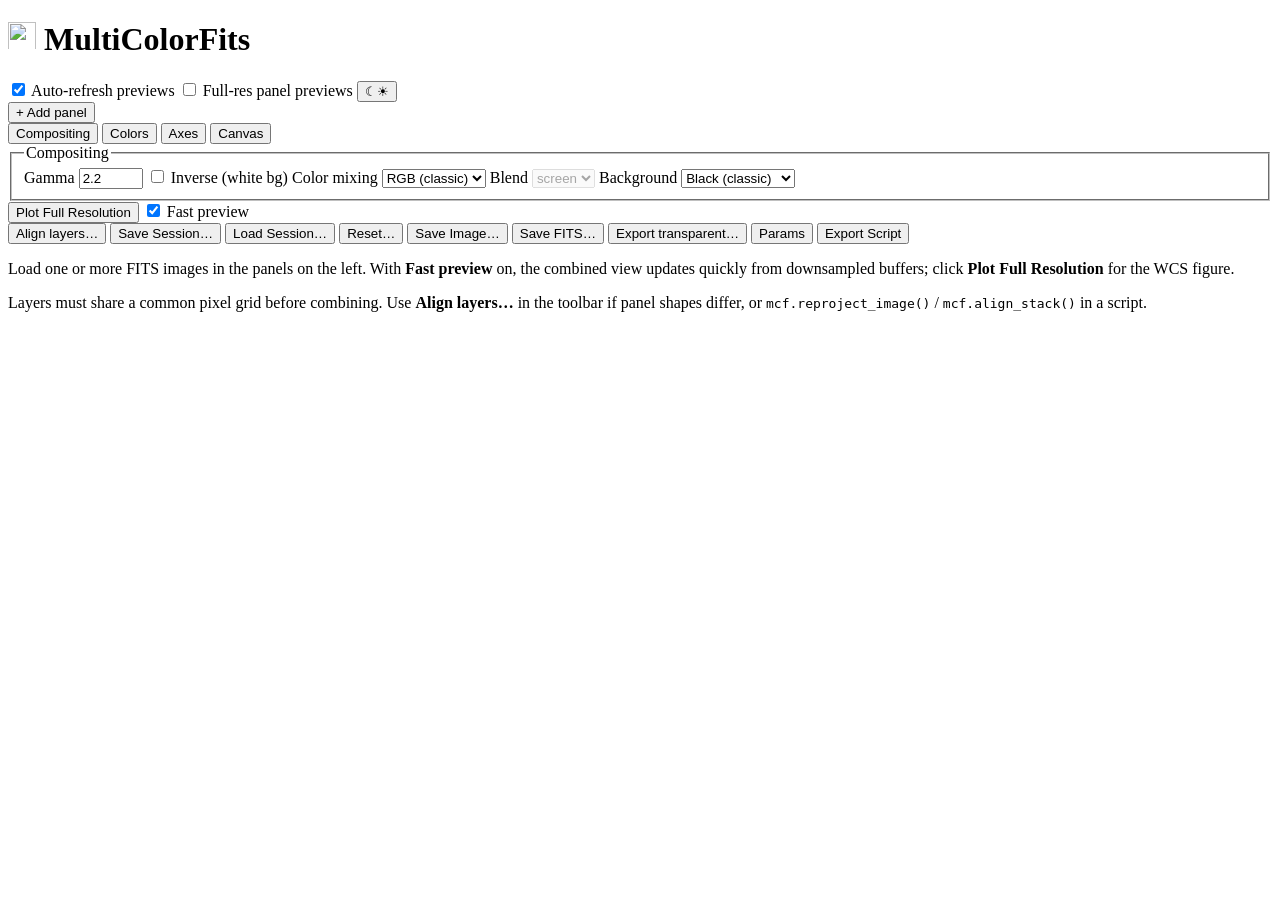
==== multicolorfits/gui_web/static/index.html @ 0d3099f5 "Release multicolorfits 3.0.0: traits-free package, session GUIs, and docs. Replace the monolithic Tr" ====
<!DOCTYPE html>
<html lang="en">
<head>
<meta charset="utf-8">
<title>MultiColorFits</title>
<meta name="viewport" content="width=device-width, initial-scale=1">
<link rel="icon" href="/static/logo_favicon.png" type="image/png" sizes="64x64">
<link rel="icon" href="/static/logo_favicon-32.png" type="image/png" sizes="32x32">
<link rel="icon" href="/static/logo_favicon.svg" type="image/svg+xml">
<link rel="stylesheet" href="/static/style.css?v=3.0.0b7">
<script>
  // Apply the saved (or OS-preferred) theme before first paint to avoid a flash.
  (function () {
    try {
      var param = new URLSearchParams(window.location.search).get('theme');
      var saved = (param === 'light' || param === 'dark') ? param : localStorage.getItem('mcf-theme');
      var theme = saved || (window.matchMedia &&
        window.matchMedia('(prefers-color-scheme: light)').matches ? 'light' : 'dark');
      document.documentElement.setAttribute('data-theme', theme);
    } catch (e) { document.documentElement.setAttribute('data-theme', 'dark'); }
  })();
</script>
</head>
<body>

<header>
  <h1 class="brand-title">
    <img class="brand-mark" src="/static/mcf-mark.svg" width="28" height="28" alt="">
    <span class="brand-text"><span class="brand-muted">Multi</span><span class="brand-color" aria-label="Color"><span>C</span><span>o</span><span>l</span><span>o</span><span>r</span></span><span class="brand-muted">Fits</span></span>
  </h1>
  <div class="header-controls">
    <label class="chk"><input type="checkbox" id="autorefresh" checked> Auto-refresh previews</label>
    <label class="chk" title="Panel thumbnails use full FITS resolution (slower when adjusting sliders). Default is a fast downsampled float32 preview.">
      <input type="checkbox" id="panel-preview-hd"> Full-res panel previews
    </label>
    <button id="theme-toggle" type="button" title="Toggle light / dark theme">
      <span class="theme-dark-icon">&#9790;</span><span class="theme-light-icon">&#9728;</span>
    </button>
  </div>
</header>

<main>
  <!-- Left: image panels -->
  <aside id="panels-col">
    <section id="panels"></section>
    <div id="panels-actions">
      <button type="button" id="btn-add-panel"
              title="Add another image panel (up to 16)">+ Add panel</button>
    </div>
  </aside>

  <!-- Right: combined view -->
  <section id="combined">
    <div class="compose-panel">
      <nav class="compose-tabs" role="tablist" aria-label="Combined image settings">
        <button type="button" class="compose-tab active" role="tab" aria-selected="true" data-tab="compositing">Compositing</button>
        <button type="button" class="compose-tab" role="tab" aria-selected="false" data-tab="colors">Colors</button>
        <button type="button" class="compose-tab" role="tab" aria-selected="false" data-tab="axes">Axes</button>
        <button type="button" class="compose-tab" role="tab" aria-selected="false" data-tab="canvas">Canvas</button>
      </nav>
      <div class="compose-tabpanels">
        <div class="compose-tabpanel active" id="compose-tab-compositing" role="tabpanel">
          <fieldset class="control-group">
            <legend>Compositing</legend>
        <label title="Compose gamma. Affects the combined image (classic RGB midtones, and RYB/Lab/CMYK tone). Single-panel thumbnails intentionally look the same at any gamma.">Gamma <input type="number" id="gamma" value="2.2" min="0.1" max="10" step="0.1"></label>
        <label class="chk"><input type="checkbox" id="inverse"> Inverse (white bg)</label>
        <label title="How overlapping layer colors are combined. RGB is the classic channel sum; Lab/HSV/HSL mix in a perceptual color space and avoid washing out to white; RYB mixes subtractively like paint (yellow+blue=green).">Color mixing
          <select id="combine-mode">
            <option value="rgb">RGB (classic)</option>
            <option value="lab">CIE Lab</option>
            <option value="hsv">HSV</option>
            <option value="hsl">HSL</option>
            <option value="ryb">RYB (paint)</option>
            <option value="cmyk">CMYK (print)</option>
          </select>
        </label>
        <label title="How layer brightnesses combine (Lab/HSV/HSL only). screen accumulates gracefully; sum is closest to classic RGB; max shows the brightest layer; mean averages.">Blend
          <select id="combine-blend" disabled>
            <option value="screen">screen</option>
            <option value="sum">sum</option>
            <option value="max">max</option>
            <option value="mean">mean</option>
          </select>
        </label>
        <label title="What shows at zero signal in the combined image. Black is classic; White is publication-style; Transparent exports a transparent PNG (e.g. for slides); or pick any custom color. A non-black background replaces the legacy Inverse checkbox.">Background
          <select id="combine-bg">
            <option value="black">Black (classic)</option>
            <option value="white">White</option>
            <option value="transparent">Transparent</option>
            <option value="custom">Custom color…</option>
          </select>
        </label>
        <span class="colorpair" id="combine-bg-pair" style="display:none">
          <input type="color" id="combine-bg-picker" value="#12243a">
          <input type="text" id="combine-bg-color" value="#12243a" size="8">
        </span>
          </fieldset>
        </div>

        <div class="compose-tabpanel" id="compose-tab-colors" role="tabpanel" hidden>
          <fieldset class="control-group">
            <legend>Colors</legend>
        <label title="Apply a curated set of well-separated colors to the loaded layers, in order. 'Perceptual (auto)' generates evenly-spaced colors for however many layers are loaded.">Palette
          <select id="palette-select"></select>
        </label>
        <span id="palette-swatches" class="palette-swatches" title="Preview of this palette's colors"></span>
        <button id="btn-apply-palette" title="Set each loaded layer's color from this palette">Apply to layers</button>
        <button id="btn-tune-colors" title="Rotate layer hues on the color wheel while preserving their spacing (live overlapping-circle preview)">Tune colors…</button>
        <span id="cvd-status" class="cvd-status" title="Colour-vision-deficiency check of the current layer colors"></span>
          </fieldset>
        </div>

        <div class="compose-tabpanel" id="compose-tab-axes" role="tabpanel" hidden>
          <fieldset class="control-group">
            <legend>Axes &amp; coordinates</legend>
        <label>Coordinates
          <select id="coord-style">
            <option value="sexagesimal">Sexagesimal</option>
            <option value="decimal">Decimal</option>
          </select>
        </label>
        <label class="chk"><input type="checkbox" id="minorticks" checked> Minor ticks</label>
        <label>Tick color
          <span class="colorpair">
            <input type="color" id="tickcolor-picker" value="#e5e5e5">
            <input type="text" id="tickcolor" value="0.9" size="8">
          </span>
        </label>
        <label title="Major tick length in points">Major len
          <input type="number" id="tick-major-size" min="0" step="0.5" value="8" style="width:4em">
        </label>
        <label title="Minor tick length in points">Minor len
          <input type="number" id="tick-minor-size" min="0" step="0.5" value="4" style="width:4em">
        </label>
        <label title="Major tick line width in points">Major width
          <input type="number" id="tick-major-width" min="0" step="0.1" value="1" style="width:4em">
        </label>
        <label title="Minor tick line width in points (plain axes only; WCS minor width follows major)">Minor width
          <input type="number" id="tick-minor-width" min="0" step="0.1" value="0.5" style="width:4em">
        </label>
        <label title="Draw ticks inward, outward, or both sides of the frame (WCS plots approximate inout as inward)">Tick dir
          <select id="tick-direction">
            <option value="in">in</option>
            <option value="out">out</option>
            <option value="inout">inout</option>
          </select>
        </label>
        <label title="X axis label (leave blank for auto from FITS CTYPE)">X label
          <input type="text" id="plot-xlabel" class="input-wide" placeholder="(auto)">
        </label>
        <label title="Y axis label (leave blank for auto from FITS CTYPE)">Y label
          <input type="text" id="plot-ylabel" class="input-wide" placeholder="(auto)">
        </label>
          </fieldset>
        </div>

        <div class="compose-tabpanel" id="compose-tab-canvas" role="tabpanel" hidden>
          <fieldset class="control-group">
            <legend>Canvas &amp; annotation</legend>
        <label title="Background behind the tick labels / axes of the combined plot. Type 'none' for a transparent background (e.g. for slides), 'white' for publication, or any color.">Canvas color
          <span class="colorpair">
            <input type="color" id="facecolor-picker" value="#ffffff">
            <input type="text" id="facecolor" value="white" size="8">
          </span>
        </label>
        <label class="chk" title="Hide ticks, coordinate labels, title, legend, and overlays — image pixels only (publication / image-only style). Pair with canvas color 'none' for a transparent margin."><input type="checkbox" id="bare-plot"> Bare image (no frame)</label>
        <label>Title <input type="text" id="plot-title" class="input-wide" placeholder="(none)"></label>
        <label class="chk" title="Show a legend mapping each color to its image on the combined figure"><input type="checkbox" id="show-legend"> Legend</label>
        <label title="Where to place the channel legend on the combined figure">
          <select id="legend-loc">
            <option value="upper right">upper right</option>
            <option value="upper left">upper left</option>
            <option value="lower right">lower right</option>
            <option value="lower left">lower left</option>
          </select>
        </label>
        <label class="chk" title="Overlapping colored circles showing how the channel colors combine (composite-mode-aware: overlaps use the same RGB/RYB/Lab mixing as the image)"><input type="checkbox" id="show-swatch"> Color-combo swatch</label>
        <label title="Where to place the color-combination swatch">
          <select id="swatch-loc">
            <option value="lower right">lower right</option>
            <option value="lower left">lower left</option>
            <option value="upper right">upper right</option>
            <option value="upper left">upper left</option>
          </select>
        </label>
        <label class="chk" title="Label each circle in the swatch with its channel name"><input type="checkbox" id="swatch-labels"> swatch labels</label>
        <label title="Push swatch circle labels outward into each circle's outer lobe (0 = centre, ~0.6 = default)">
          Label offset
          <input type="range" id="swatch-label-offset" min="0" max="1" step="0.01" value="0.62">
          <input type="number" id="swatch-label-offset-num" min="0" max="1" step="0.01" value="0.62" style="width:4em">
        </label>
        <label title="Corner inset size as a fraction of the plot (default 0.24 ≈ 24%)">
          Swatch scale
          <input type="range" id="swatch-inset-scale" min="0.08" max="0.45" step="0.01" value="0.24">
          <input type="number" id="swatch-inset-scale-num" min="0.08" max="0.45" step="0.01" value="0.24" style="width:4em">
        </label>
        <label title="Pixel resolution of the rendered swatch image (higher = sharper, slower)">
          Swatch pixels
          <input type="number" id="swatch-size" min="128" max="640" step="32" value="320" style="width:5em">
        </label>
        <label class="chk" title="Print each channel's label in its color in a corner of the combined figure"><input type="checkbox" id="show-band-labels"> Band labels</label>
        <label title="Where to place the colored band labels">
          <select id="band-labels-loc">
            <option value="upper left">upper left</option>
            <option value="upper right">upper right</option>
            <option value="lower left">lower left</option>
            <option value="lower right">lower right</option>
          </select>
        </label>
        <span class="overlay-group" title="Requires pip install multicolorfits[overlays] (skyplothelper). Applied on the full WCS plot only.">
          <label class="chk" title="North/east compass rose (skyplothelper; needs [overlays] extra)"><input type="checkbox" id="show-compass"> Compass</label>
          <label title="Compass corner">
            <select id="compass-loc">
              <option value="lower left">lower left</option>
              <option value="lower right">lower right</option>
              <option value="upper left">upper left</option>
              <option value="upper right">upper right</option>
            </select>
          </label>
          <label class="chk" title="FITS beam ellipse from BMAJ/BMIN (skyplothelper; needs [overlays] extra)"><input type="checkbox" id="show-beam"> Beam</label>
          <label title="Beam corner">
            <select id="beam-loc">
              <option value="lower left">lower left</option>
              <option value="lower right">lower right</option>
              <option value="upper left">upper left</option>
              <option value="upper right">upper right</option>
            </select>
          </label>
          <label title="Beam drawing style">
            <select id="beam-style">
              <option value="crosshair">crosshair</option>
              <option value="ellipse">ellipse</option>
              <option value="crosshairgrid">crosshairgrid</option>
            </select>
          </label>
          <label class="chk" title="Arcsecond scale bar (skyplothelper; needs [overlays] extra)"><input type="checkbox" id="show-scale-bar"> Scale bar</label>
          <label title="Scale-bar length in arcsec (0 = auto)">
            <input type="number" id="scale-bar-asec" min="0" step="0.1" value="0" style="width:5em"> asec
          </label>
          <label title="Scale-bar corner (matplotlib anchor code)">
            <select id="scale-bar-loc">
              <option value="4">lower right</option>
              <option value="3">lower left</option>
              <option value="2">upper left</option>
              <option value="1">upper right</option>
            </select>
          </label>
          <label title="Scale bar line and label color">Bar color
            <input type="text" id="scale-bar-color" value="white" size="8">
          </label>
          <label title="Outline drawn under the bar for contrast on dark images">Stroke
            <input type="text" id="scale-bar-stroke" value="black" size="8">
          </label>
          <label title="Stroke width in points">Stroke w
            <input type="number" id="scale-bar-stroke-lw" min="0" step="0.25" value="1.75" style="width:4em">
          </label>
        </span>
          </fieldset>
        </div>
      </div>
    </div>

    <div id="grid-warning" hidden>
      <span class="grid-warning-icon">&#9888;</span>
      <span id="grid-warning-text"></span>
    </div>

    <div class="action-bar">
      <div class="action-primary">
        <button id="btn-plot-combined" class="primary" title="Render the full-resolution WCS figure (axes, overlays). Use Fast preview for quick interactive updates.">Plot Full Resolution</button>
        <label class="chk" title="Fast combined preview from the same downsampled buffers as the left panels (GPU when available). Uncheck or click Plot Full Resolution for the publication-quality WCS figure.">
          <input type="checkbox" id="live-preview" checked> Fast preview
        </label>
      </div>
      <div class="action-secondary">
        <button id="btn-align" title="Reproject loaded layers onto a common pixel grid (requires the reproject package)">Align layers…</button>
        <button id="btn-save-session" title="Save panel paths, stretches, colors, and compose settings to a JSON file (file picker or folder browser)">Save Session…</button>
        <button id="btn-load-session" title="Restore a session from a JSON file">Load Session…</button>
        <button id="btn-reset-session" title="Unload all panels and restore default compose settings">Reset…</button>
        <input type="file" id="session-file-input" accept=".json,application/json" hidden>
        <button id="btn-save-image">Save Image…</button>
        <button id="btn-save-fits">Save FITS…</button>
        <button id="btn-export-cutout" title="Presentation cutout: transparent sky, optional size/matte (PNG)">Export transparent…</button>
        <button id="btn-params">Params</button>
        <button id="btn-export">Export Script</button>
      </div>
    </div>

    <div id="combined-viewport">
      <div id="combined-figure">
        <div id="combined-placeholder">
          <p>Load one or more FITS images in the panels on the left.
          With <b>Fast preview</b> on, the combined view updates quickly from
          downsampled buffers; click <b>Plot Full Resolution</b> for the WCS figure.</p>
          <p class="note">Layers must share a common pixel grid before combining.
          Use <b>Align layers…</b> in the toolbar if panel shapes differ, or
          <code>mcf.reproject_image()</code> / <code>mcf.align_stack()</code> in a script.</p>
        </div>
        <canvas id="combined-canvas" hidden></canvas>
        <img id="combined-img" alt="" hidden>
        <div id="combined-spinner" class="spinner" hidden></div>
      </div>
      <div id="cursor-readout" class="cursor-readout" aria-live="polite"></div>
    </div>

    <div id="status"></div>
  </section>
</main>

<!-- Modals -->
<div id="modal-backdrop" hidden>
  <div id="modal">
    <div id="modal-title"></div>
    <div id="modal-body"></div>
    <div id="modal-buttons"></div>
  </div>
</div>

<template id="panel-template">
  <div class="panel collapsed">
    <div class="panel-head">
      <span class="caret">&#9656;</span>
      <span class="panel-title">Image <span class="pnum"></span></span>
      <span class="panel-file"></span>
    </div>
    <div class="panel-body">
      <div class="row file-row">
        <input type="text" class="filepath" placeholder="/path/to/image.fits">
        <button class="btn-load" title="Load the FITS file at this path">Load</button>
        <button class="btn-browse" title="Browse folders on the server (starts in the last FITS directory, or the server working directory)">&#128193;</button>
        <label class="uploadbtn" title="Upload via the browser file picker (OS may open Recents; use Browse for a known folder)">&#8679;
          <input type="file" class="fileupload" accept=".fits,.fit,.fts" hidden>
        </label>
      </div>
      <div class="preview-wrap">
        <canvas class="preview-canvas" hidden></canvas>
        <img class="preview" alt="" hidden>
        <div class="preview-empty">no image</div>
      </div>
      <div class="row">
        <label>Scale
          <select class="stretch">
            <option>linear</option><option>sqrt</option><option>squared</option>
            <option>log</option><option>power</option><option>sinh</option><option>asinh</option>
          </select>
        </label>
        <label>Color
          <span class="colorpair">
            <input type="color" class="color-picker" value="#ffffff">
            <input type="text" class="color-hex" value="#FFFFFF" size="8">
          </span>
        </label>
        <label title="Channel name shown in the combined-figure legend">Label
          <input type="text" class="panel-label" size="10" placeholder="(filename)">
        </label>
      </div>
      <div class="row minmax-row">
        <label>Min <input type="number" class="vmin" step="any"></label>
        <label>Max <input type="number" class="vmax" step="any"></label>
      </div>
      <div class="row slider-row">
        <span class="slider-label">Min %</span>
        <input type="range" class="pmin" min="0" max="100" step="0.05" value="0">
        <span class="pmin-val">0</span>
      </div>
      <div class="row slider-row">
        <span class="slider-label">Max %</span>
        <input type="range" class="pmax" min="0" max="100" step="0.05" value="100">
        <span class="pmax-val">100</span>
      </div>
      <div class="row">
        <button class="btn-minmax" title="Reset limits to full data min/max">Min/Max</button>
        <button class="btn-zscale" title="Set limits with the zscale algorithm">Zscale</button>
        <button class="btn-header" title="View / edit the FITS header">Header</button>
        <button class="btn-clear" title="Clear this panel">Clear</button>
        <button class="btn-remove" title="Remove this panel tab">Remove</button>
      </div>
      <div class="row">
        <label class="chk"><input type="checkbox" class="smooth"> Smooth</label>
        <label>&sigma; (px) <input type="number" class="smooth-sigma" value="3" min="0.1" step="0.5"></label>
      </div>
    </div>
  </div>
</template>

<script src="/static/preview_gl.js?v=3.0.0b7"></script>
<script src="/static/preview_client.js?v=3.0.0b7"></script>
<script src="/static/app.js?v=3.0.0b7"></script>
</body>
</html>
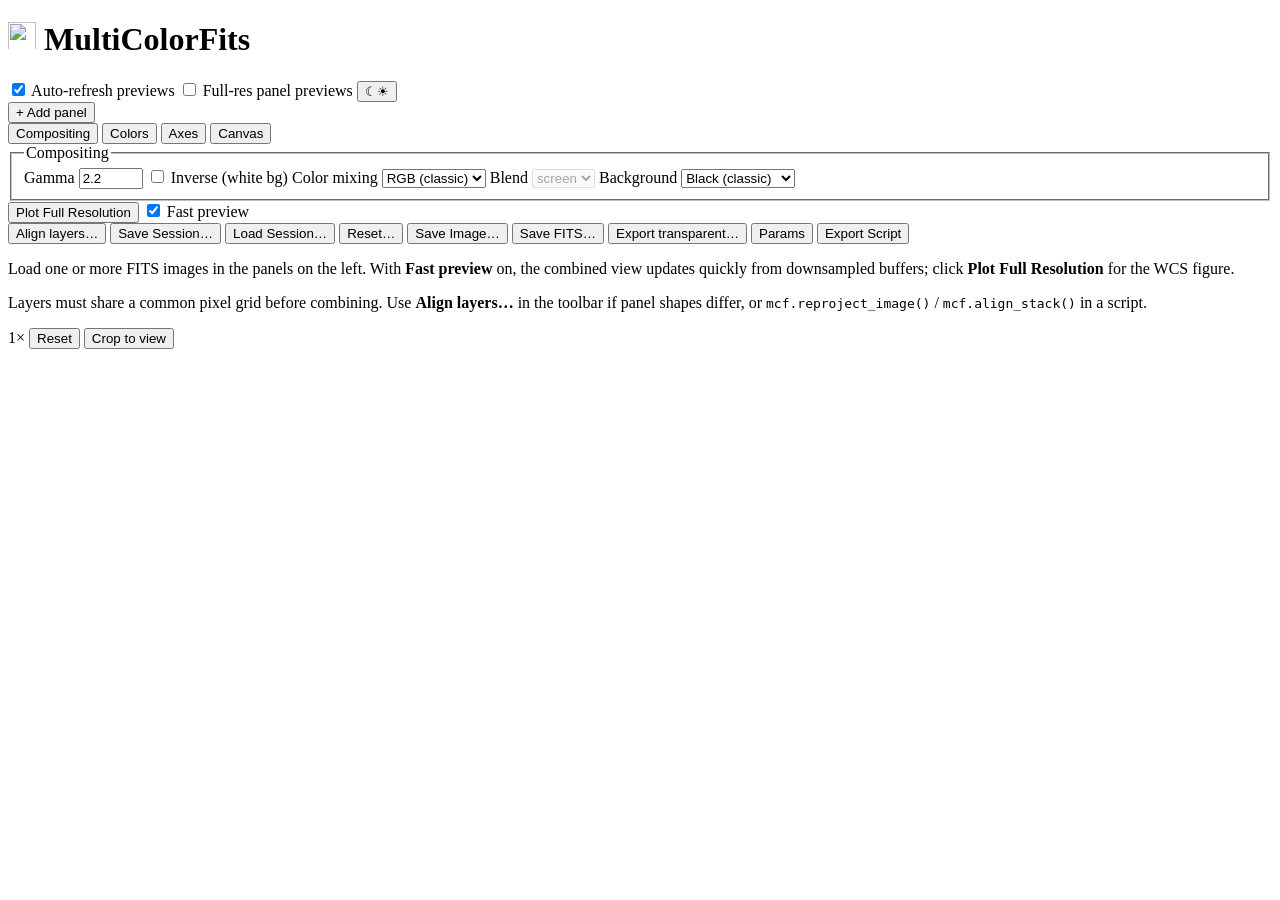
==== commit 61332bee: "Release multicolorfits 3.1.0: prep/align helpers, palette preview, and docs discoverability Add imag" ====
--- a/multicolorfits/gui_web/static/index.html
+++ b/multicolorfits/gui_web/static/index.html
@@ -25,7 +25,7 @@
 
 <header>
   <h1 class="brand-title">
-    <img class="brand-mark" src="/static/mcf-mark.svg" width="28" height="28" alt="">
+    <img class="brand-mark" src="/static/mcf-mark.png" width="28" height="28" alt="">
     <span class="brand-text"><span class="brand-muted">Multi</span><span class="brand-color" aria-label="Color"><span>C</span><span>o</span><span>l</span><span>o</span><span>r</span></span><span class="brand-muted">Fits</span></span>
   </h1>
   <div class="header-controls">
@@ -298,6 +298,11 @@
         </div>
         <canvas id="combined-canvas" hidden></canvas>
         <img id="combined-img" alt="" hidden>
+        <div id="combined-zoombar">
+          <span id="zoom-label" title="Scroll to zoom, drag to pan. Display only — does not resample.">1×</span>
+          <button type="button" id="btn-zoom-reset" title="Reset zoom and pan">Reset</button>
+          <button type="button" id="btn-crop-view" title="Crop loaded layers to the visible pixels. Layers must already share a grid. Uses the fast preview, not the WCS axes figure.">Crop to view</button>
+        </div>
         <div id="combined-spinner" class="spinner" hidden></div>
       </div>
       <div id="cursor-readout" class="cursor-readout" aria-live="polite"></div>
@@ -371,6 +376,7 @@
       <div class="row">
         <button class="btn-minmax" title="Reset limits to full data min/max">Min/Max</button>
         <button class="btn-zscale" title="Set limits with the zscale algorithm">Zscale</button>
+        <button class="btn-auto-levels" title="Suggest a stretch and vmin/vmax from the pixel distribution. Starting point only; does not lock the fields.">Auto levels</button>
         <button class="btn-header" title="View / edit the FITS header">Header</button>
         <button class="btn-clear" title="Clear this panel">Clear</button>
         <button class="btn-remove" title="Remove this panel tab">Remove</button>
